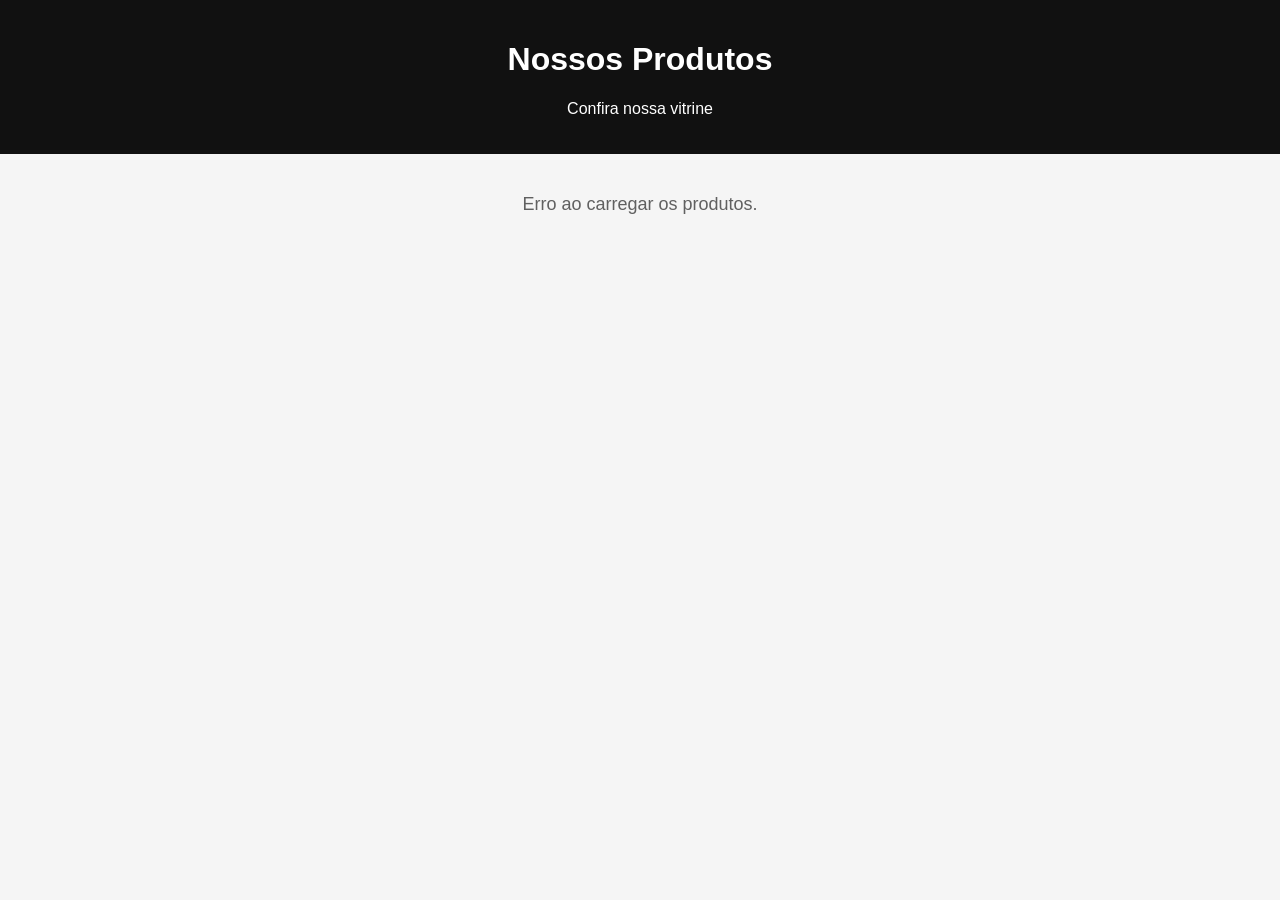
==== PAGES/catalogo.html @ 5dc55c50 "Add files via upload" ====
<!DOCTYPE html>
<html lang="pt-BR">

<head>
    <meta charset="UTF-8" />
    <meta name="viewport" content="width=device-width, initial-scale=1.0" />
    <title>Vitrine de Produtos</title>

    <style>
        body {
            margin: 0;
            font-family: Arial, Helvetica, sans-serif;
            background: #f5f5f5;
            color: #222;
        }

        header {
            padding: 20px;
            text-align: center;
            background: #111;
            color: #fff;
        }

        main {
            max-width: 1200px;
            margin: 40px auto;
            padding: 0 16px;
        }

        .grid {
            display: grid;
            grid-template-columns: repeat(auto-fill, minmax(220px, 1fr));
            gap: 20px;
        }

        .card {
            background: #fff;
            border-radius: 8px;
            overflow: hidden;
            box-shadow: 0 4px 10px rgba(0, 0, 0, .08);
            display: flex;
            flex-direction: column;
        }

        .card img {
            width: 100%;
            height: 200px;
            object-fit: cover;
            background: #eee;
        }

        .card-body {
            padding: 14px;
            display: flex;
            flex-direction: column;
            gap: 8px;
            flex: 1;
        }

        .card h3 {
            margin: 0;
            font-size: 16px;
        }

        .price {
            font-weight: bold;
            font-size: 18px;
            color: #0a7;
            margin-top: auto;
        }

        .loading,
        .error {
            text-align: center;
            font-size: 18px;
            opacity: 0.7;
        }
    </style>
</head>

<body>

    <header>
        <h1>Nossos Produtos</h1>
        <p>Confira nossa vitrine</p>
    </header>

    <main>
        <div id="status" class="loading">Carregando produtos...</div>
        <section id="produtos" class="grid"></section>
    </main>

    <script>
        // 🔁 SUBSTITUA PELA URL DA SUA PLANILHA PUBLICADA EM CSV
        const SHEET_URL = 'https://docs.google.com/spreadsheets/d/e/2PACX-1vQXtypDX-PBtHQgWfAPNAoCFb_dAw__otSTERCAL3R2pgi_br2WV7UC1d7PaZ9kfEahfLuh6f3ocNL9/pub?gid=0&single=true&output=csv'

        const statusEl = document.getElementById('status')
        const produtosEl = document.getElementById('produtos')

        fetch(SHEET_URL)
            .then(res => res.text())
            .then(csv => {
                const linhas = csv.trim().split('\n')
                const cabecalho = linhas.shift().split(',')

                let exibiuAlgo = false

                linhas.forEach(linha => {
                    const dados = linha.split(',')

                    const item = {}
                    cabecalho.forEach((col, i) => {
                        item[col.trim()] = dados[i]
                            ?.trim()
                            .replace(/^"|"$/g, '')   // remove aspas no início/fim
                    })

                    const estoque = Number(item.estoque)
                    if (estoque <= 0) return

                    exibiuAlgo = true

                    const preco = Number(item.Valor).toFixed(2).replace('.', ',')

                    const card = document.createElement('article')
                    card.className = 'card'

                    card.innerHTML = `
            <img src="${item.Imagem}" alt="${item.Produto}">
            <div class="card-body">
              <h3>${item.Produto}</h3>
              <div class="price">R$ ${preco}</div>
            </div>
          `

                    produtosEl.appendChild(card)
                })

                statusEl.style.display = 'none'

                if (!exibiuAlgo) {
                    statusEl.textContent = 'Nenhum produto disponível no momento.'
                    statusEl.style.display = 'block'
                }
            })
            .catch(err => {
                console.error(err)
                statusEl.textContent = 'Erro ao carregar os produtos.'
                statusEl.className = 'error'
            })
    </script>

</body>

</html>
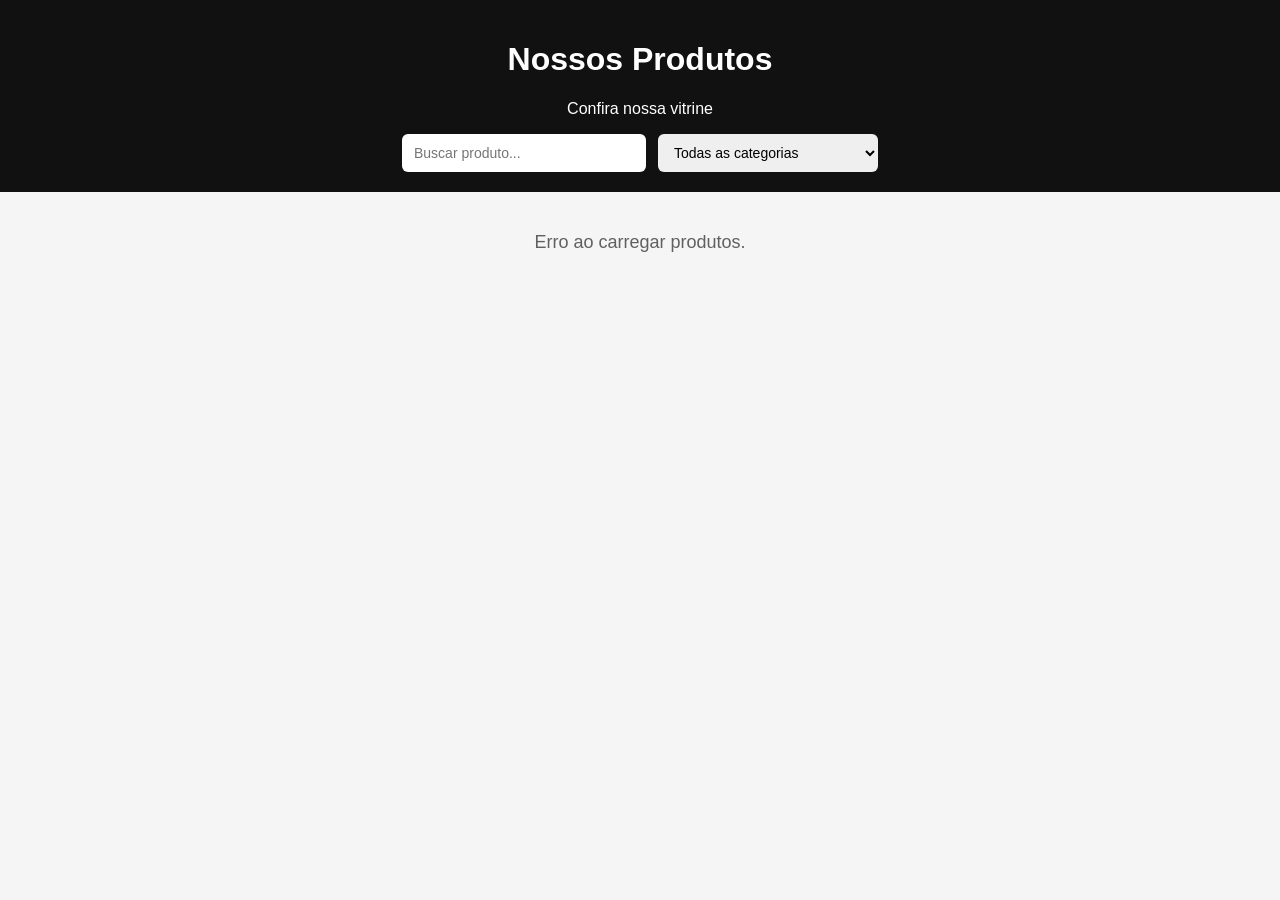
==== commit c7b42878: "Add files via upload" ====
--- a/PAGES/catalogo.html
+++ b/PAGES/catalogo.html
@@ -19,6 +19,23 @@
             text-align: center;
             background: #111;
             color: #fff;
+        }
+
+        .filters {
+            display: flex;
+            gap: 12px;
+            justify-content: center;
+            flex-wrap: wrap;
+            margin-top: 16px;
+        }
+
+        .filters input,
+        .filters select {
+            padding: 10px 12px;
+            border-radius: 6px;
+            border: none;
+            min-width: 220px;
+            font-size: 14px;
         }
 
         main {
@@ -66,7 +83,17 @@
             font-weight: bold;
             font-size: 18px;
             color: #0a7;
+        }
+
+        .buy {
             margin-top: auto;
+            padding: 10px;
+            text-align: center;
+            background: #25d366;
+            color: #fff;
+            text-decoration: none;
+            border-radius: 6px;
+            font-weight: bold;
         }
 
         .loading,
@@ -83,6 +110,13 @@
     <header>
         <h1>Nossos Produtos</h1>
         <p>Confira nossa vitrine</p>
+
+        <div class="filters">
+            <input type="text" id="search" placeholder="Buscar produto..." />
+            <select id="category">
+                <option value="">Todas as categorias</option>
+            </select>
+        </div>
     </header>
 
     <main>
@@ -91,63 +125,138 @@
     </main>
 
     <script>
-        // 🔁 SUBSTITUA PELA URL DA SUA PLANILHA PUBLICADA EM CSV
-        const SHEET_URL = 'https://docs.google.com/spreadsheets/d/e/2PACX-1vQXtypDX-PBtHQgWfAPNAoCFb_dAw__otSTERCAL3R2pgi_br2WV7UC1d7PaZ9kfEahfLuh6f3ocNL9/pub?gid=0&single=true&output=csv'
+        const SHEET_URL =
+            'https://docs.google.com/spreadsheets/d/e/2PACX-1vQXtypDX-PBtHQgWfAPNAoCFb_dAw__otSTERCAL3R2pgi_br2WV7UC1d7PaZ9kfEahfLuh6f3ocNL9/pub?gid=0&single=true&output=csv'
 
         const statusEl = document.getElementById('status')
         const produtosEl = document.getElementById('produtos')
+        const searchEl = document.getElementById('search')
+        const categoryEl = document.getElementById('category')
+
+        let produtos = []
+
+        function parseCSV(text) {
+            const linhas = []
+            let linha = []
+            let campo = ''
+            let dentroAspas = false
+
+            for (let i = 0; i < text.length; i++) {
+                const char = text[i]
+                const next = text[i + 1]
+
+                if (char === '"' && dentroAspas && next === '"') {
+                    campo += '"'
+                    i++
+                } else if (char === '"') {
+                    dentroAspas = !dentroAspas
+                } else if (char === ',' && !dentroAspas) {
+                    linha.push(campo)
+                    campo = ''
+                } else if (char === '\n' && !dentroAspas) {
+                    linha.push(campo)
+                    linhas.push(linha)
+                    linha = []
+                    campo = ''
+                } else {
+                    campo += char
+                }
+            }
+
+            if (campo) linha.push(campo)
+            if (linha.length) linhas.push(linha)
+            return linhas
+        }
+
+        function render() {
+            produtosEl.innerHTML = ''
+
+            const termo = searchEl.value.toLowerCase()
+            const categoria = categoryEl.value
+
+            const filtrados = produtos.filter(p => {
+                const nomeMatch = p.Produto.toLowerCase().includes(termo)
+                const categoriaMatch = !categoria || p.categoria === categoria
+                return nomeMatch && categoriaMatch
+            })
+
+            if (!filtrados.length) {
+                statusEl.style.display = 'block'
+                statusEl.textContent = 'Nenhum produto encontrado.'
+                return
+            }
+
+            statusEl.style.display = 'none'
+
+            filtrados.forEach(item => {
+                const preco = Number(item.Valor).toFixed(2).replace('.', ',')
+
+                const card = document.createElement('article')
+                card.className = 'card'
+
+                const img = document.createElement('img')
+                img.src = encodeURI(item.Imagem)
+                img.alt = item.Produto
+                img.loading = 'lazy'
+
+                const body = document.createElement('div')
+                body.className = 'card-body'
+
+                const msg = encodeURIComponent(
+                    `Olá, tenho interesse no produto: ${item.Produto}`
+                )
+
+                body.innerHTML = `
+          <h3>${item.Produto}</h3>
+          <div class="price">R$ ${preco}</div>
+          <a class="buy" target="_blank"
+             href="https://wa.me/5574981008585?text=${msg}">
+            Comprar no WhatsApp
+          </a>
+        `
+
+                card.appendChild(img)
+                card.appendChild(body)
+                produtosEl.appendChild(card)
+            })
+        }
 
         fetch(SHEET_URL)
             .then(res => res.text())
             .then(csv => {
-                const linhas = csv.trim().split('\n')
-                const cabecalho = linhas.shift().split(',')
-
-                let exibiuAlgo = false
-
-                linhas.forEach(linha => {
-                    const dados = linha.split(',')
-
+                const linhas = parseCSV(csv.trim())
+                const cabecalho = linhas.shift()
+
+                const categorias = new Set()
+
+                linhas.forEach(dados => {
                     const item = {}
                     cabecalho.forEach((col, i) => {
-                        item[col.trim()] = dados[i]
-                            ?.trim()
-                            .replace(/^"|"$/g, '')   // remove aspas no início/fim
+                        item[col.trim()] = (dados[i] || '').replace(/^"|"$/g, '').trim()
                     })
 
-                    const estoque = Number(item.estoque)
-                    if (estoque <= 0) return
-
-                    exibiuAlgo = true
-
-                    const preco = Number(item.Valor).toFixed(2).replace('.', ',')
-
-                    const card = document.createElement('article')
-                    card.className = 'card'
-
-                    card.innerHTML = `
-            <img src="${item.Imagem}" alt="${item.Produto}">
-            <div class="card-body">
-              <h3>${item.Produto}</h3>
-              <div class="price">R$ ${preco}</div>
-            </div>
-          `
-
-                    produtosEl.appendChild(card)
+                    if (Number(item.estoque) <= 0) return
+
+                    produtos.push(item)
+                    categorias.add(item.categoria)
                 })
 
-                statusEl.style.display = 'none'
-
-                if (!exibiuAlgo) {
-                    statusEl.textContent = 'Nenhum produto disponível no momento.'
-                    statusEl.style.display = 'block'
-                }
-            })
-            .catch(err => {
-                console.error(err)
-                statusEl.textContent = 'Erro ao carregar os produtos.'
+                categorias.forEach(cat => {
+                    const opt = document.createElement('option')
+                    opt.value = cat
+                    opt.textContent = cat
+                    categoryEl.appendChild(opt)
+                })
+
+                render()
+            })
+            .catch(() => {
+                statusEl.textContent = 'Erro ao carregar produtos.'
                 statusEl.className = 'error'
             })
+
+        searchEl.addEventListener('input', render)
+        categoryEl.addEventListener('change', render)
     </script>
 
 </body>
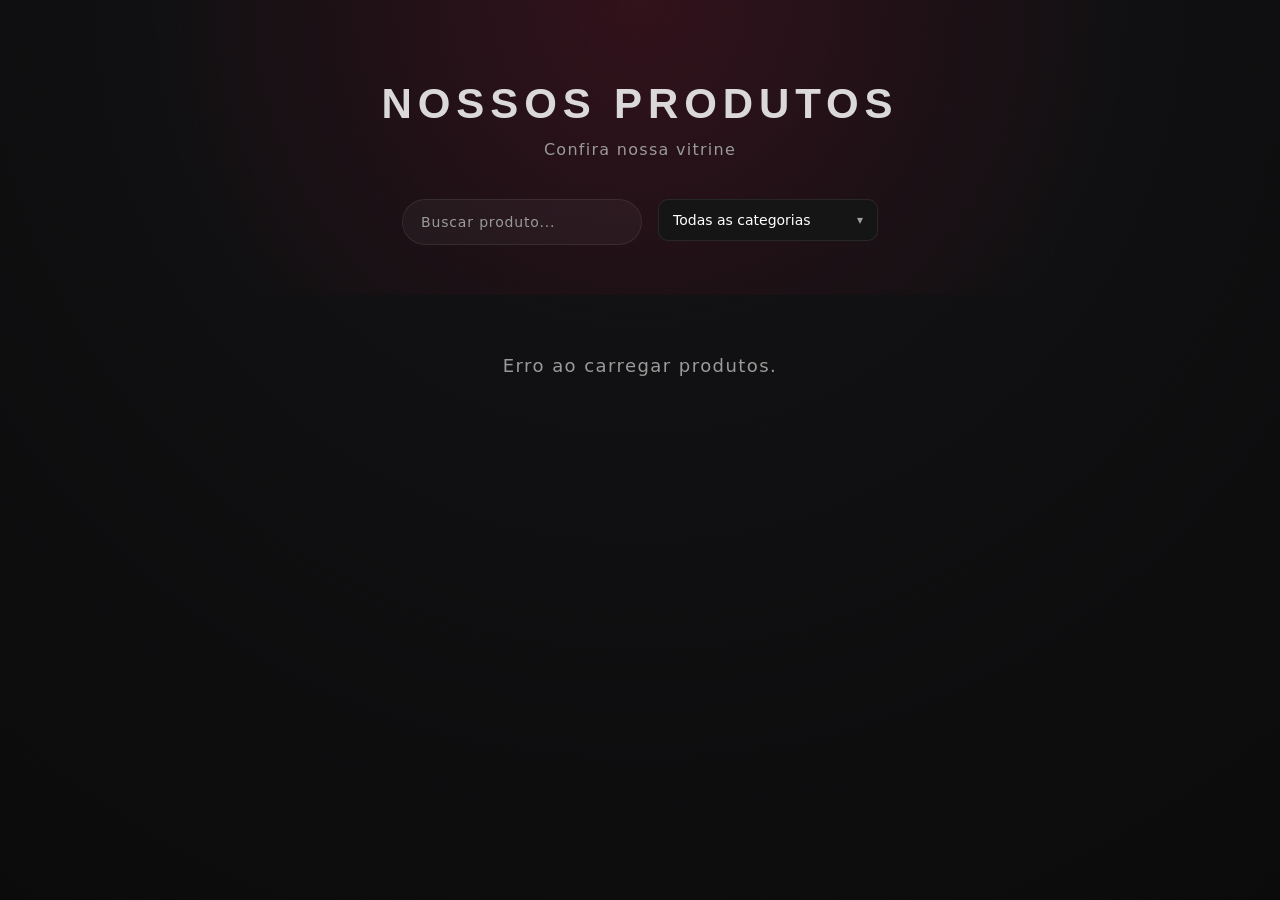
==== commit ea29a0be: "Add files via upload" ====
--- a/PAGES/catalogo.html
+++ b/PAGES/catalogo.html
@@ -5,104 +5,8 @@
     <meta charset="UTF-8" />
     <meta name="viewport" content="width=device-width, initial-scale=1.0" />
     <title>Vitrine de Produtos</title>
-
-    <style>
-        body {
-            margin: 0;
-            font-family: Arial, Helvetica, sans-serif;
-            background: #f5f5f5;
-            color: #222;
-        }
-
-        header {
-            padding: 20px;
-            text-align: center;
-            background: #111;
-            color: #fff;
-        }
-
-        .filters {
-            display: flex;
-            gap: 12px;
-            justify-content: center;
-            flex-wrap: wrap;
-            margin-top: 16px;
-        }
-
-        .filters input,
-        .filters select {
-            padding: 10px 12px;
-            border-radius: 6px;
-            border: none;
-            min-width: 220px;
-            font-size: 14px;
-        }
-
-        main {
-            max-width: 1200px;
-            margin: 40px auto;
-            padding: 0 16px;
-        }
-
-        .grid {
-            display: grid;
-            grid-template-columns: repeat(auto-fill, minmax(220px, 1fr));
-            gap: 20px;
-        }
-
-        .card {
-            background: #fff;
-            border-radius: 8px;
-            overflow: hidden;
-            box-shadow: 0 4px 10px rgba(0, 0, 0, .08);
-            display: flex;
-            flex-direction: column;
-        }
-
-        .card img {
-            width: 100%;
-            height: 200px;
-            object-fit: cover;
-            background: #eee;
-        }
-
-        .card-body {
-            padding: 14px;
-            display: flex;
-            flex-direction: column;
-            gap: 8px;
-            flex: 1;
-        }
-
-        .card h3 {
-            margin: 0;
-            font-size: 16px;
-        }
-
-        .price {
-            font-weight: bold;
-            font-size: 18px;
-            color: #0a7;
-        }
-
-        .buy {
-            margin-top: auto;
-            padding: 10px;
-            text-align: center;
-            background: #25d366;
-            color: #fff;
-            text-decoration: none;
-            border-radius: 6px;
-            font-weight: bold;
-        }
-
-        .loading,
-        .error {
-            text-align: center;
-            font-size: 18px;
-            opacity: 0.7;
-        }
-    </style>
+    <link rel="stylesheet" href="../CSS/catalogo.css" />
+
 </head>
 
 <body>
@@ -113,7 +17,14 @@
 
         <div class="filters">
             <input type="text" id="search" placeholder="Buscar produto..." />
-            <select id="category">
+            <div class="custom-select" id="categorySelect">
+                <div class="selected">Todas as categorias</div>
+                <ul class="options"></ul>
+            </div>
+
+
+            <!-- select invisível (mantém compatibilidade e lógica) -->
+            <select id="category" hidden>
                 <option value="">Todas as categorias</option>
             </select>
         </div>
@@ -176,7 +87,7 @@
 
             const filtrados = produtos.filter(p => {
                 const nomeMatch = p.Produto.toLowerCase().includes(termo)
-                const categoriaMatch = !categoria || p.categoria === categoria
+                const categoriaMatch = !categoria || p.Categoria === categoria
                 return nomeMatch && categoriaMatch
             })
 
@@ -235,10 +146,10 @@
                         item[col.trim()] = (dados[i] || '').replace(/^"|"$/g, '').trim()
                     })
 
-                    if (Number(item.estoque) <= 0) return
+                    if (Number(item.Estoque) <= 0) return
 
                     produtos.push(item)
-                    categorias.add(item.categoria)
+                    categorias.add(item.Categoria)
                 })
 
                 categorias.forEach(cat => {
@@ -248,6 +159,7 @@
                     categoryEl.appendChild(opt)
                 })
 
+                syncCustomCategories()
                 render()
             })
             .catch(() => {
@@ -257,8 +169,56 @@
 
         searchEl.addEventListener('input', render)
         categoryEl.addEventListener('change', render)
+
+
+        const customSelect = document.getElementById('categorySelect')
+        const selectedEl = customSelect.querySelector('.selected')
+        const optionsEl = customSelect.querySelector('.options')
+
+        // abre / fecha
+        selectedEl.addEventListener('click', () => {
+            customSelect.classList.toggle('open')
+        })
+
+        // fecha ao clicar fora
+        document.addEventListener('click', e => {
+            if (!customSelect.contains(e.target)) {
+                customSelect.classList.remove('open')
+            }
+        })
+
+        // popula dropdown custom quando categorias forem carregadas
+        function syncCustomCategories() {
+            optionsEl.innerHTML = ''
+
+            const options = [...categoryEl.options]
+
+            options.forEach(opt => {
+                const li = document.createElement('li')
+                li.textContent = opt.textContent
+                li.dataset.value = opt.value
+
+                if (opt.selected) li.classList.add('active')
+
+                li.addEventListener('click', () => {
+                    categoryEl.value = opt.value
+                    selectedEl.textContent = opt.textContent
+
+                    optionsEl.querySelectorAll('li').forEach(i =>
+                        i.classList.remove('active')
+                    )
+                    li.classList.add('active')
+
+                    customSelect.classList.remove('open')
+                    render()
+                })
+
+                optionsEl.appendChild(li)
+            })
+        }
     </script>
 
+
 </body>
 
 </html>
--- a/CSS/catalogo.css
+++ b/CSS/catalogo.css
@@ -0,0 +1,281 @@
+:root {
+    --bg-main: #0b0b0c;
+    --bg-soft: #121214;
+    --text-main: #dad8d8;
+    --text-muted: #9a9a9a;
+    --accent-red: #e60017;
+    --accent-pink: #e90b3f;
+}
+
+/* RESET BASE */
+* {
+    margin: 0;
+    padding: 0;
+    box-sizing: border-box;
+    font-family: 'Inter', system-ui, sans-serif;
+}
+
+html {
+    background: var(--bg-main);
+}
+
+body {
+    background: radial-gradient(circle at top, #141416, var(--bg-main));
+    color: var(--text-main);
+    min-height: 100vh;
+}
+
+/* ===== HEADER ===== */
+header {
+    padding: 80px 24px 50px;
+    text-align: center;
+    background: radial-gradient(circle at top,
+            rgba(225, 6, 60, 0.15),
+            transparent 70%);
+}
+
+header h1 {
+    font-family: 'Sora', sans-serif;
+    font-size: 42px;
+    letter-spacing: 0.14em;
+    text-transform: uppercase;
+}
+
+header p {
+    margin-top: 12px;
+    color: var(--text-muted);
+    letter-spacing: 0.08em;
+}
+
+/* ===== FILTROS ===== */
+.filters {
+    margin-top: 40px;
+    display: flex;
+    gap: 16px;
+    justify-content: center;
+    flex-wrap: wrap;
+}
+
+.filters input,
+.filters select {
+    background: rgba(255, 255, 255, 0.04);
+    border: 1px solid rgba(255, 255, 255, 0.08);
+    backdrop-filter: blur(10px);
+    color: var(--text-main);
+    padding: 14px 18px;
+    border-radius: 30px;
+    min-width: 240px;
+    font-size: 14px;
+    letter-spacing: 0.06em;
+    transition: 0.3s;
+}
+
+.filters input::placeholder {
+    color: var(--text-muted);
+}
+
+.filters input:focus,
+.filters select:focus {
+    border-color: var(--accent-red);
+    box-shadow: 0 0 15px rgba(225, 6, 60, 0.35);
+}
+
+/* ===== MAIN ===== */
+main {
+    max-width: 1300px;
+    margin: 60px auto;
+    padding: 0 24px;
+}
+
+/* ===== GRID ===== */
+.grid {
+    display: grid;
+    grid-template-columns: repeat(auto-fill, minmax(240px, 1fr));
+    gap: 32px;
+}
+
+/* ===== CARD ===== */
+.card {
+    position: relative;
+    background: linear-gradient(180deg,
+            rgba(255, 255, 255, 0.06),
+            rgba(255, 255, 255, 0.02));
+    border-radius: 22px;
+    overflow: hidden;
+    border: 1px solid rgba(255, 255, 255, 0.08);
+    backdrop-filter: blur(10px);
+    display: flex;
+    flex-direction: column;
+    transition: 0.4s;
+}
+
+.card::after {
+    content: "";
+    position: absolute;
+    inset: -30%;
+    background: radial-gradient(circle,
+            rgba(225, 6, 60, 0.35),
+            transparent 60%);
+    opacity: 0;
+    transition: 0.4s;
+    pointer-events: none;
+}
+
+@media (min-width: 900px) {
+    .card:hover {
+        transform: translateY(-6px) scale(1.015);
+        border-color: rgba(225, 6, 60, 0.4);
+    }
+
+    .card:hover::after {
+        opacity: 0.6;
+    }
+}
+
+/* ===== IMAGEM ===== */
+.card img {
+    width: 100%;
+    height: 210px;
+    object-fit: cover;
+    background: #111;
+}
+
+/* ===== BODY ===== */
+.card-body {
+    padding: 20px;
+    display: flex;
+    flex-direction: column;
+    gap: 14px;
+    flex: 1;
+}
+
+.card h3 {
+    font-family: 'Sora', sans-serif;
+    font-size: 14px;
+    letter-spacing: 0.12em;
+    text-transform: uppercase;
+}
+
+/* ===== PREÇO ===== */
+.price {
+    font-size: 20px;
+    font-weight: 700;
+    color: var(--accent-pink);
+    margin-top: auto;
+}
+
+/* ===== BOTÃO WHATSAPP ===== */
+.buy {
+    margin-top: 14px;
+    padding: 14px;
+    text-align: center;
+    border-radius: 999px;
+    font-weight: 600;
+    letter-spacing: 0.1em;
+    text-transform: uppercase;
+    font-size: 13px;
+    color: var(--text-main);
+    background: linear-gradient(135deg,
+            var(--accent-red),
+            var(--accent-pink));
+    text-decoration: none;
+    transition: 0.35s;
+}
+
+@media (min-width: 900px) {
+    .buy:hover {
+        box-shadow: 0 0 25px rgba(225, 6, 60, 0.6);
+        transform: translateY(-2px);
+    }
+}
+
+/* ===== STATUS ===== */
+.loading,
+.error {
+    text-align: center;
+    font-size: 18px;
+    color: var(--text-muted);
+    letter-spacing: 0.08em;
+}
+
+.filters {
+    position: relative;
+}
+
+.custom-select {
+    position: relative;
+    min-width: 220px;
+    user-select: none;
+}
+
+.custom-select .selected {
+    padding: 12px 14px;
+    border-radius: 10px;
+    background: #151515;
+    color: #fff;
+    font-size: 14px;
+    cursor: pointer;
+    border: 1px solid rgba(255, 255, 255, .08);
+    display: flex;
+    justify-content: space-between;
+    align-items: center;
+}
+
+.custom-select .selected::after {
+    content: "▾";
+    opacity: .6;
+    font-size: 12px;
+}
+
+.custom-select.open .selected {
+    border-color: #e10600;
+}
+
+.custom-select .options {
+    position: absolute;
+    top: calc(100% + 10px);
+    /* 🔥 espaçamento real */
+    left: 0;
+    right: 0;
+    background: #0f0f0f;
+    border-radius: 14px;
+    padding: 8px;
+    box-shadow: 0 20px 40px rgba(0, 0, 0, .6);
+    display: none;
+    z-index: 20;
+}
+
+.custom-select.open .options {
+    display: block;
+    animation: fadeUp .2s ease;
+}
+
+.custom-select .options li {
+    padding: 12px 14px;
+    border-radius: 10px;
+    color: #ddd;
+    cursor: pointer;
+    transition: background .2s, color .2s;
+}
+
+.custom-select .options li:hover {
+    background: rgba(225, 6, 0, .15);
+    color: #fff;
+}
+
+.custom-select .options li.active {
+    background: #e10600;
+    color: #fff;
+}
+
+@keyframes fadeUp {
+    from {
+        opacity: 0;
+        transform: translateY(-6px);
+    }
+
+    to {
+        opacity: 1;
+        transform: translateY(0);
+    }
+}
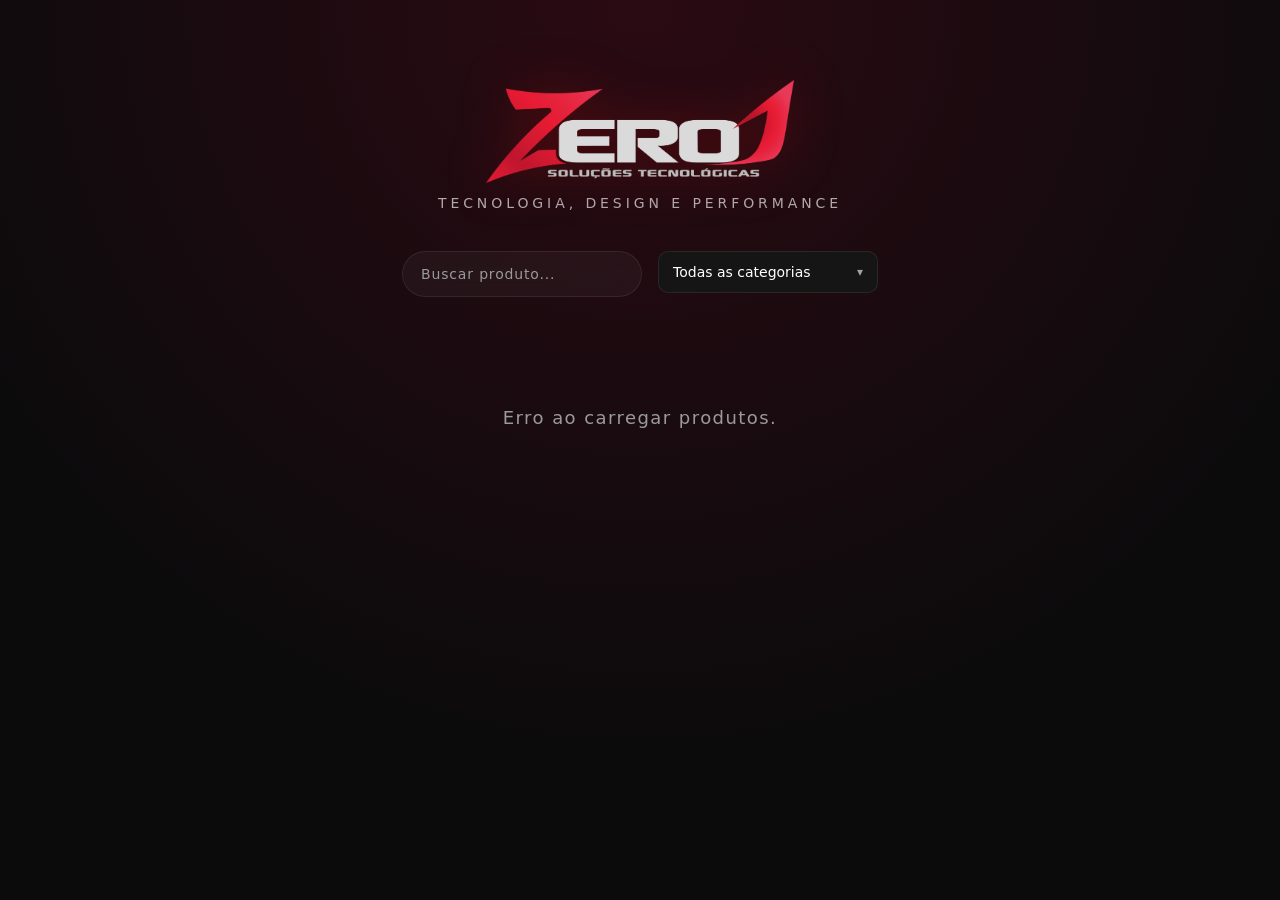
==== commit 95937d9c: "Add files via upload" ====
--- a/PAGES/catalogo.html
+++ b/PAGES/catalogo.html
@@ -12,8 +12,13 @@
 <body>
 
     <header>
-        <h1>Nossos Produtos</h1>
-        <p>Confira nossa vitrine</p>
+        <div class="hero-logo">
+            <img id="img_logo_1" src="..\SRC\Logo_zero1.png" alt="Zero1">
+            <img id="img_logo_2" src="..\SRC\Logo.png" alt="Zero1">
+        </div>
+
+
+        <p class="hero-subtitle">Tecnologia, design e performance</p>
 
         <div class="filters">
             <input type="text" id="search" placeholder="Buscar produto..." />
--- a/CSS/catalogo.css
+++ b/CSS/catalogo.css
@@ -20,18 +20,25 @@
 }
 
 body {
-    background: radial-gradient(circle at top, #141416, var(--bg-main));
+    background: radial-gradient(circle at top,
+            rgba(225, 6, 60, 0.15),
+            transparent 70%);
     color: var(--text-main);
     min-height: 100vh;
+}
+
+ul,
+ol {
+    list-style: none;
+    padding: 0;
+    margin: 0;
 }
 
 /* ===== HEADER ===== */
 header {
     padding: 80px 24px 50px;
     text-align: center;
-    background: radial-gradient(circle at top,
-            rgba(225, 6, 60, 0.15),
-            transparent 70%);
+    
 }
 
 header h1 {
@@ -45,6 +52,45 @@
     margin-top: 12px;
     color: var(--text-muted);
     letter-spacing: 0.08em;
+}
+
+.hero-logo {
+    display: flex;
+    justify-content: center;
+    margin-bottom: 12px;
+}
+
+.hero-logo img {
+    width: 25%;
+    max-width: 60vw;
+    filter: drop-shadow(0 0 25px rgba(225, 6, 0, 0.25));
+    opacity: 0;
+    transform: translateY(10px);
+    animation: logoEnter 1s ease forwards;
+}
+
+#img_logo_1 {
+    display: block;
+}
+
+#img_logo_2 {
+    display: none;
+}
+
+.hero-subtitle {
+    font-size: 14px;
+    letter-spacing: .28em;
+    text-transform: uppercase;
+    color: rgba(255, 255, 255, .65);
+    margin-bottom: 28px;
+}
+
+/* animação clean */
+@keyframes logoEnter {
+    to {
+        opacity: 1;
+        transform: translateY(0);
+    }
 }
 
 /* ===== FILTROS ===== */
@@ -96,29 +142,46 @@
 
 /* ===== CARD ===== */
 .card {
+    background: linear-gradient(180deg, #121212, #0a0a0a);
+    border-radius: 18px;
+    overflow: hidden;
     position: relative;
-    background: linear-gradient(180deg,
-            rgba(255, 255, 255, 0.06),
-            rgba(255, 255, 255, 0.02));
-    border-radius: 22px;
-    overflow: hidden;
-    border: 1px solid rgba(255, 255, 255, 0.08);
-    backdrop-filter: blur(10px);
-    display: flex;
-    flex-direction: column;
-    transition: 0.4s;
-}
-
-.card::after {
-    content: "";
+    box-shadow:
+        0 10px 30px rgba(0, 0, 0, .6);
+    transition:
+        transform .35s ease,
+        box-shadow .35s ease;
+}
+
+/* luz projetada */
+.card::before {
+    content: '';
     position: absolute;
-    inset: -30%;
-    background: radial-gradient(circle,
-            rgba(225, 6, 60, 0.35),
-            transparent 60%);
+    inset: 0;
+    background: radial-gradient(circle at top left,
+            rgba(225, 6, 0, .25),
+            transparent 55%);
     opacity: 0;
-    transition: 0.4s;
+    transition: opacity .35s ease;
     pointer-events: none;
+}
+
+.card:hover {
+    transform: translateY(-6px);
+    box-shadow:
+        0 25px 60px rgba(0, 0, 0, .85);
+}
+
+.card:hover::before {
+    opacity: 1;
+}
+
+.card img {
+    transition: transform .6s ease;
+}
+
+.card:hover img {
+    transform: translateY(-4px);
 }
 
 @media (min-width: 900px) {
@@ -189,6 +252,20 @@
     }
 }
 
+@media (max-width: 900px) {
+    .hero-logo img {
+        width: 40%;
+    }
+
+    #img_logo_1 {
+        display: none;
+    }
+
+    #img_logo_2 {
+        display: block;
+    }
+}
+
 /* ===== STATUS ===== */
 .loading,
 .error {
@@ -228,7 +305,7 @@
 }
 
 .custom-select.open .selected {
-    border-color: #e10600;
+    border-color: var(--accent-red);
 }
 
 .custom-select .options {
@@ -256,15 +333,17 @@
     color: #ddd;
     cursor: pointer;
     transition: background .2s, color .2s;
+    text-decoration: none;
+
 }
 
 .custom-select .options li:hover {
-    background: rgba(225, 6, 0, .15);
+    background: rgba(225, 0, 30, 0.15);
     color: #fff;
 }
 
 .custom-select .options li.active {
-    background: #e10600;
+    background: var(--accent-pink);
     color: #fff;
 }
 
